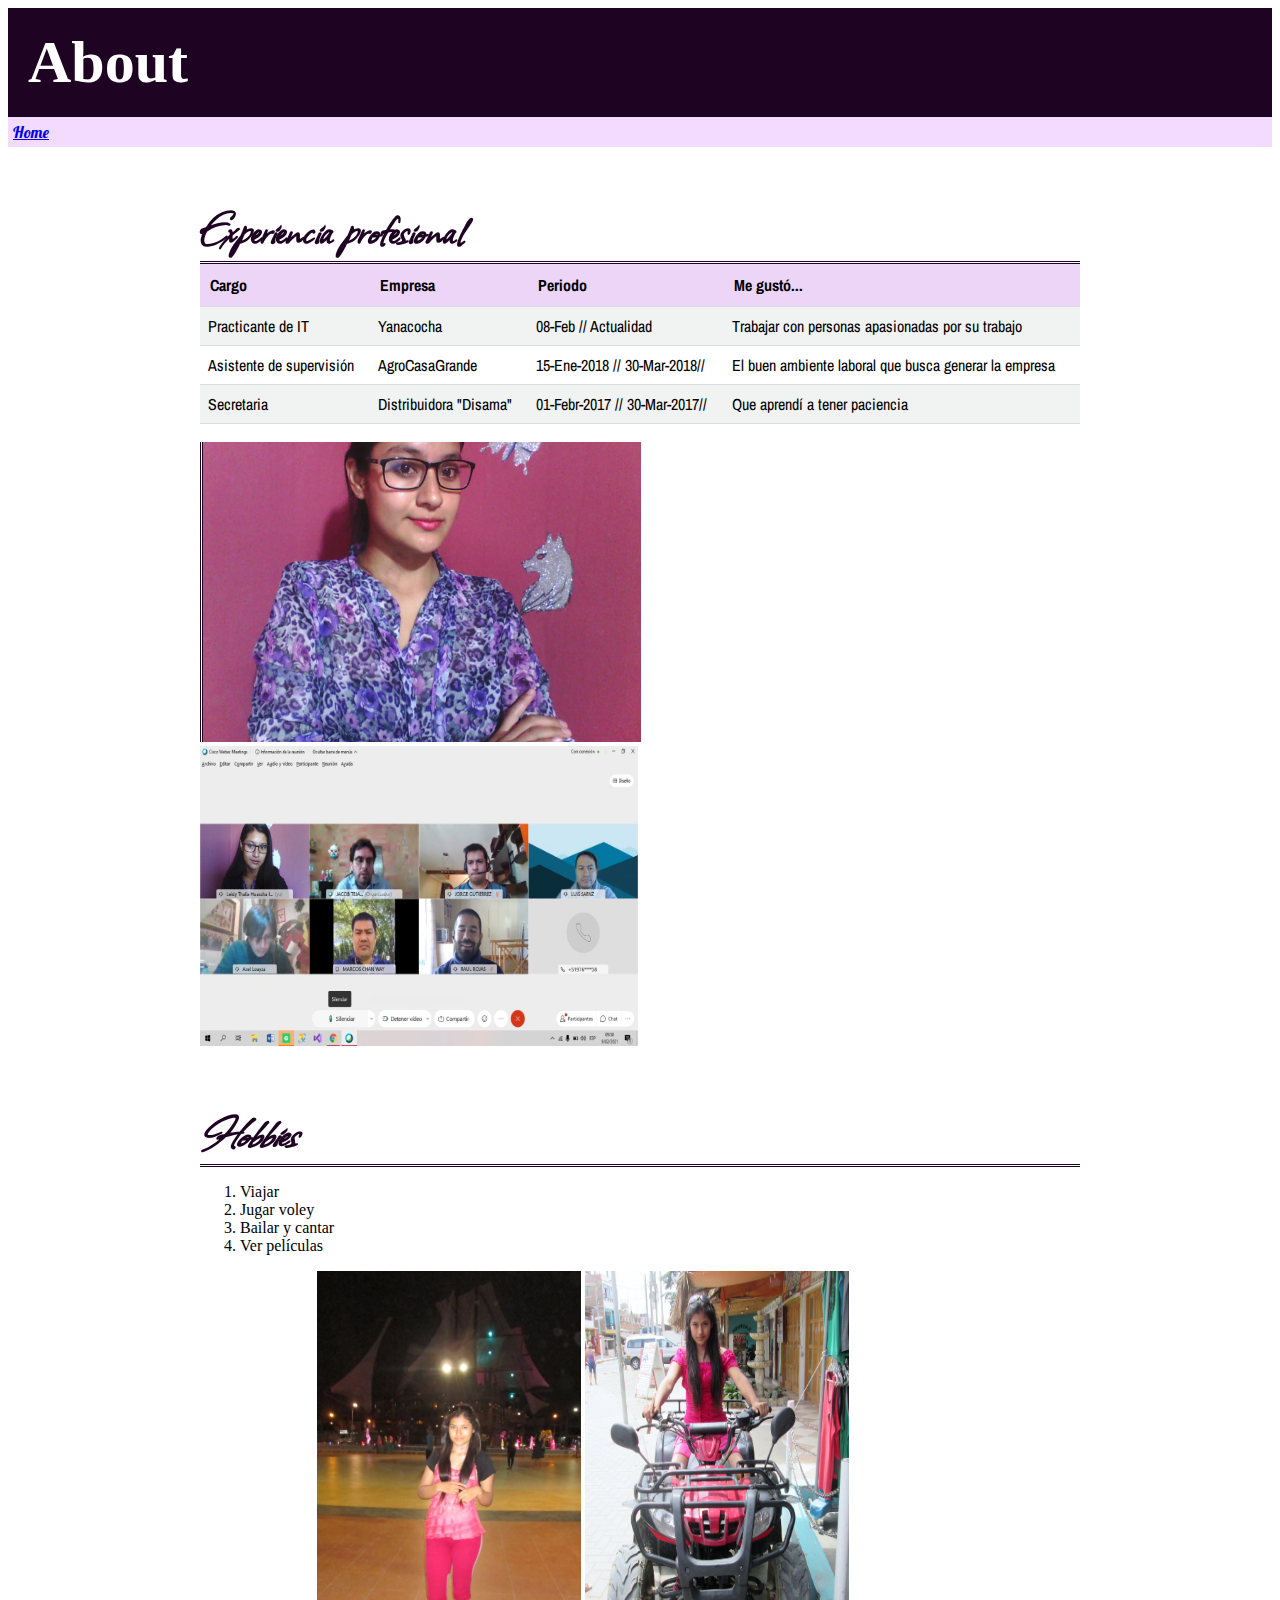
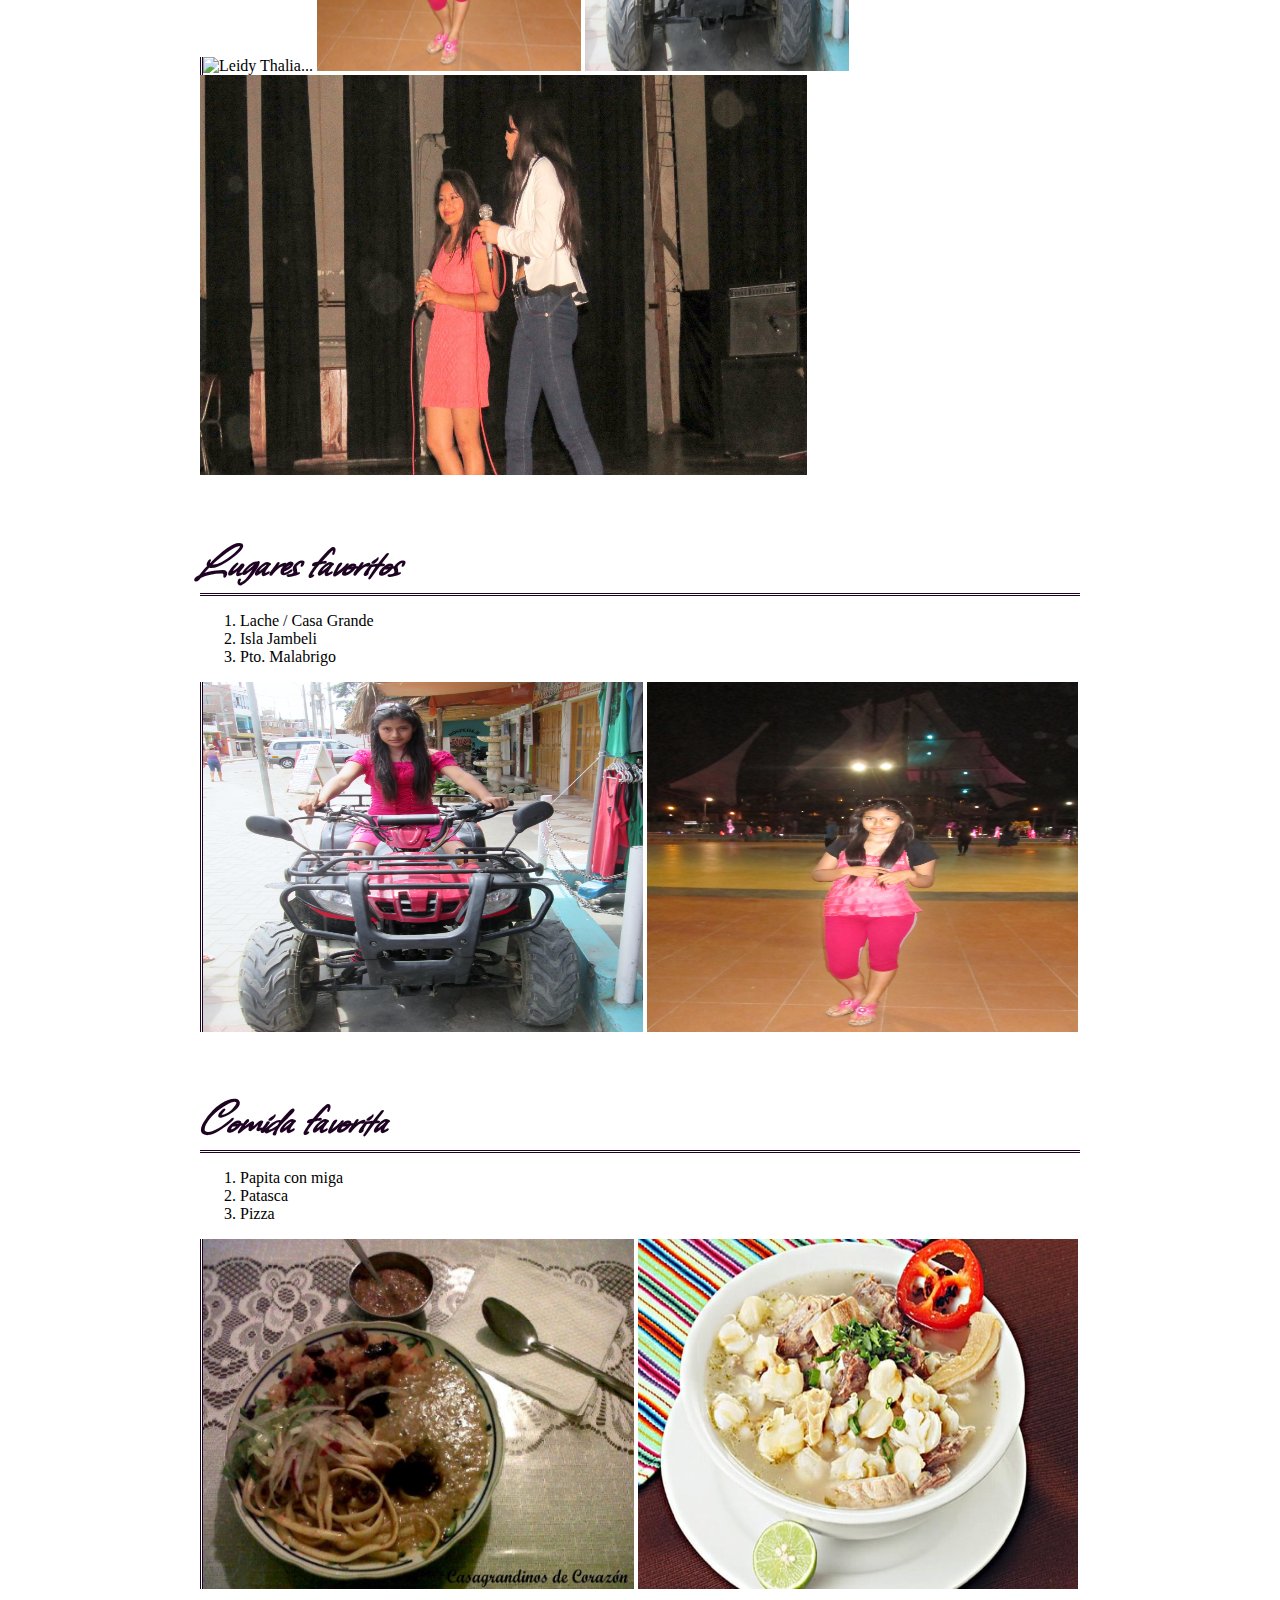
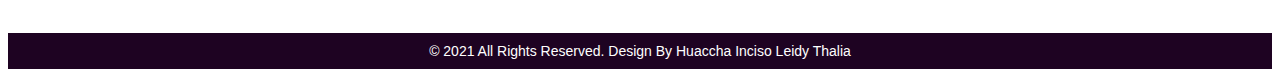
==== acerca.html @ 0725db5f "Vers ult 1" ====
<!DOCTYPE html>
<html>
    <head>
        <meta charset="utf-8">
        <meta http-equiv="X-UA-Compatible" content="IE=edge">
        <title></title>
        <meta name="description" content="">
        <meta name="viewport" content="width=device-width, initial-scale=1">
        <link rel="stylesheet" href="">
        <link href="estilopersonal.css" rel="stylesheet"/> 
        <link rel="preconnect" href="https://fonts.googleapis.com">
        <link rel="preconnect" href="https://fonts.gstatic.com" crossorigin>
        <link href="https://fonts.googleapis.com/css2?family=Rampart+One&display=swap" rel="stylesheet">              
        <link href="https://fonts.googleapis.com/css2?family=Lobster&display=swap" rel="stylesheet">        
        <link href="https://fonts.googleapis.com/css2?family=Allison&display=swap" rel="stylesheet">
        <link href="https://fonts.googleapis.com/css2?family=Archivo+Narrow:ital@1&display=swap" rel="stylesheet">

        <style>
            a:hover{
                background-color: rgb(30, 3, 34);;
                color: rgb(246, 255, 255);
                text-decoration: none;   
                padding: 5px 20px ;                         
            }
            th{
                background-color: rgba(222, 178, 243, 0.548);
                color: #000000;
                padding: 10px 10px;
            }
        </style>

    </head>
    <body>
        <h1 class="enc-final" >About</h1>
        <nav><a href="index.html">Home</a> </nav>
        
        <div>
           
                <h3> Experiencia profesional  </h3>
            
            <table style="width:100%">
                <tr>
                  <th>Cargo</th>
                  <th>Empresa</th>
                  <th>Periodo</th>
                  <th>Me gustó...</th>
                </tr>
                <tr>
                  <td>Practicante de IT</td>
                  <td>Yanacocha</td>
                  <td>08-Feb // Actualidad</td>
                  <td> Trabajar con personas apasionadas por su trabajo</td>
                </tr>
                <tr>
                  <td>Asistente de supervisión</td>
                  <td>AgroCasaGrande</td>
                  <td>15-Ene-2018 // 30-Mar-2018//</td>
                  <td> El buen ambiente laboral que busca generar la empresa</td>
                </tr>
                <tr>
                    <td>Secretaria</td>
                    <td>Distribuidora "Disama"</td>
                    <td>01-Febr-2017 // 30-Mar-2017//</td>
                    <td> Que aprendí a tener paciencia </td>
                  </tr>
              </table>
              <br>
              <img class="pimg" src="IMG/tbj/1.jpeg" alt="Leidy Thalia... " title =" Leidy" width="438" height="300"/> 
              <img src="IMG/tbj/2.jpeg" alt="Leidy Thalia... " title =" Leidy" width="438" height="300"/>
        </div>
        <div>
            <header>
                <h3> <i>Hobbies </i> </h3>
            
            </header>
            <ol>
                <li>Viajar</li>
                <li>Jugar voley</li>
                <li>Bailar y cantar </li>
                <li>Ver películas </li>
              </ol>
              <img class="pimg" src="IMG/hb/4.JPG" alt="Leidy Thalia... " title =" Leidy" width= 69% height="400"/>
              <img src="IMG/hb/1.JPG" alt="Leidy Thalia... " title =" Leidy" width=30% height="400"/>
              <img src="IMG/hb/2.JPG" alt="Leidy Thalia... " title =" Leidy" width=30% height="400"/>
              <img src="IMG/hb/3.jpeg" alt="Leidy Thalia... " title =" Leidy" width=69% height="400"/>              
              
        </div>
        <div>
            <header>
                <h3> <i>Lugares favoritos </i> </h3>
            
            </header>
            <ol>
                <li>Lache / Casa Grande</li>
                <li>Isla Jambeli</li>
                <li>Pto. Malabrigo </li>
            
              </ol>
              <img class="pimg" src="IMG/hb/2.JPG" alt="Leidy Thalia... " title =" Leidy" width=50% height="350"/>
              <img src="IMG/hb/1.JPG" alt="Leidy Thalia... " title =" Leidy" width=49% height="350"/>
            </ol>
              

        </div>
        <div>
            <header>
                <h3> <i>Comida favorita </i> </h3>
            
            </header>
            <ol>
                <li>Papita con miga </li>
                <li>Patasca</li>
                <li>Pizza</li>
              </ol>

              <img class="pimg" src="IMG/cm/C1.jpg" alt="Leidy Thalia... " title =" Leidy" width=49% height="350"/>
              <img src="IMG/cm/C2.jpg" alt="Leidy Thalia... " title =" Leidy" width=50% height="350"/>

        </div>
        <footer class="enc-final">
            <label> © 2021 All Rights Reserved. Design By Huaccha Inciso Leidy Thalia</label>
        </footer>

        <script src="" async defer></script>
    </body>
   
</html>
---- estilopersonal.css ----
body {
    background-color:rgb(255, 255, 255);    
}

div{      
    margin: auto; 
    width: 880px;  
}

h1{    
    font-family:  'Roboto';   
    padding: 20px;
    margin: 0%;
    font-size: 60px;    
}
.enc-final{
    background-color:rgb(30, 3, 34);
    color: #ffffff;
}

p {
    background: rgb(255,252,255);
    background: radial-gradient(circle, rgba(255,255,255,1) 45%, rgba(215,240,255,1) 100%);
    text-align: center;  
    margin:  0%;
    padding: 3% 6%;  
    text-align: justify;  
    font-family: 'Archivo Narrow', sans-serif;  
    border-style: none none none double;
    border-color: rgb(30, 3, 34);
}   

.pimg{
    border-style: none none none double;
    border-color: rgb(30, 3, 34);
}

nav{    
    background-color: rgba(233, 187, 255, 0.548);
    padding: 5px;   
    font-family: 'Lobster', cursive; 
}

ul{   
    text-align: center;
    display: inline;    
    padding: 5px;
    margin: 0px;
}
table {
    border-collapse: collapse;
    font-family: 'Archivo Narrow', sans-serif;
  }

h3{
    font-family: 'Allison', cursive;
    font-size: 50px ; 
    border-style: none none double none ;
    border-color: rgb(30, 3, 34);
    color:rgb(30, 3, 34);
    margin-bottom: 0%;
}

.juntos{
    display: flex;
}

footer{
    font-family:  Helvetica, sans-serif, Arial;
    margin:40px 0px 0px 0px; 
    padding: 10px 5px ; 
    font-size: 14px;
    text-align: center;
    min-height:calc(100hv - 100px - 30px);
   }

td,tr{
    padding: 8px;
    text-align: left;
    border-bottom: 1px solid #ddd;
}

tr:nth-child(even){background-color: #f1f3f3}
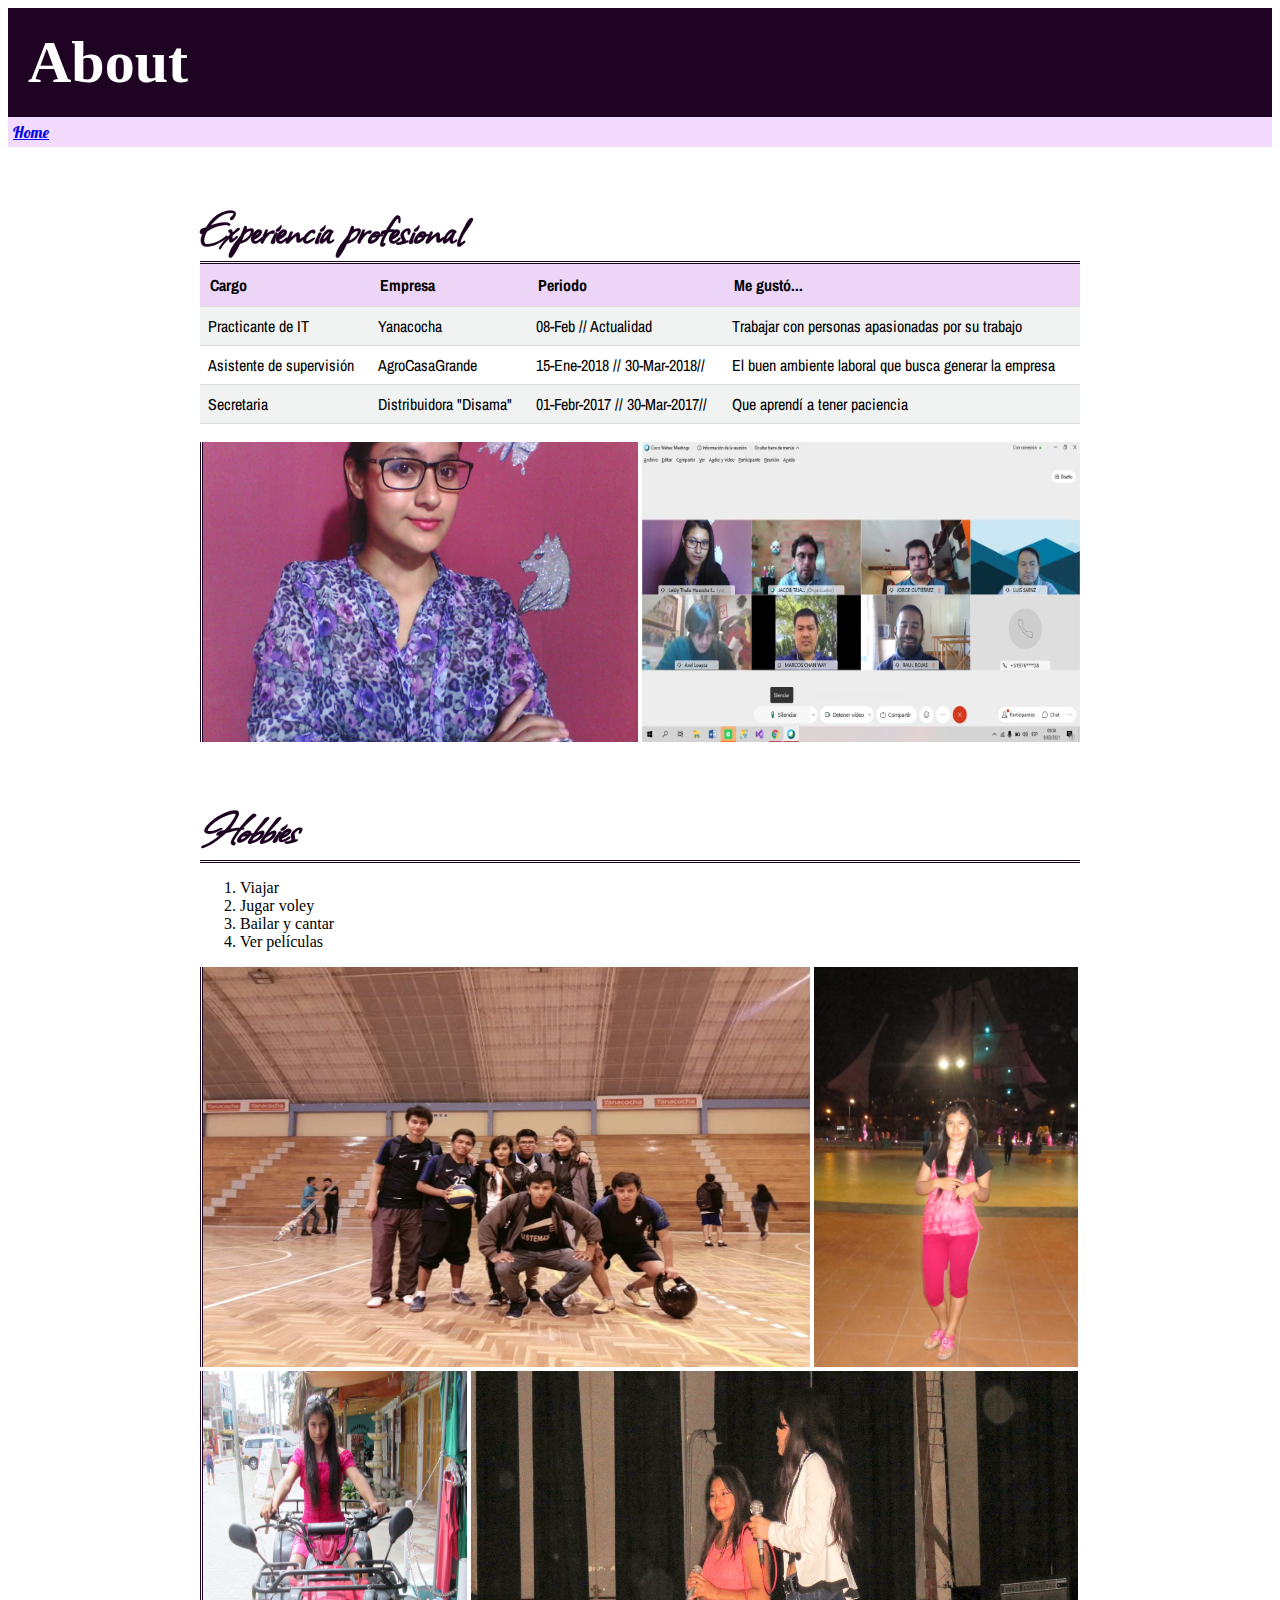
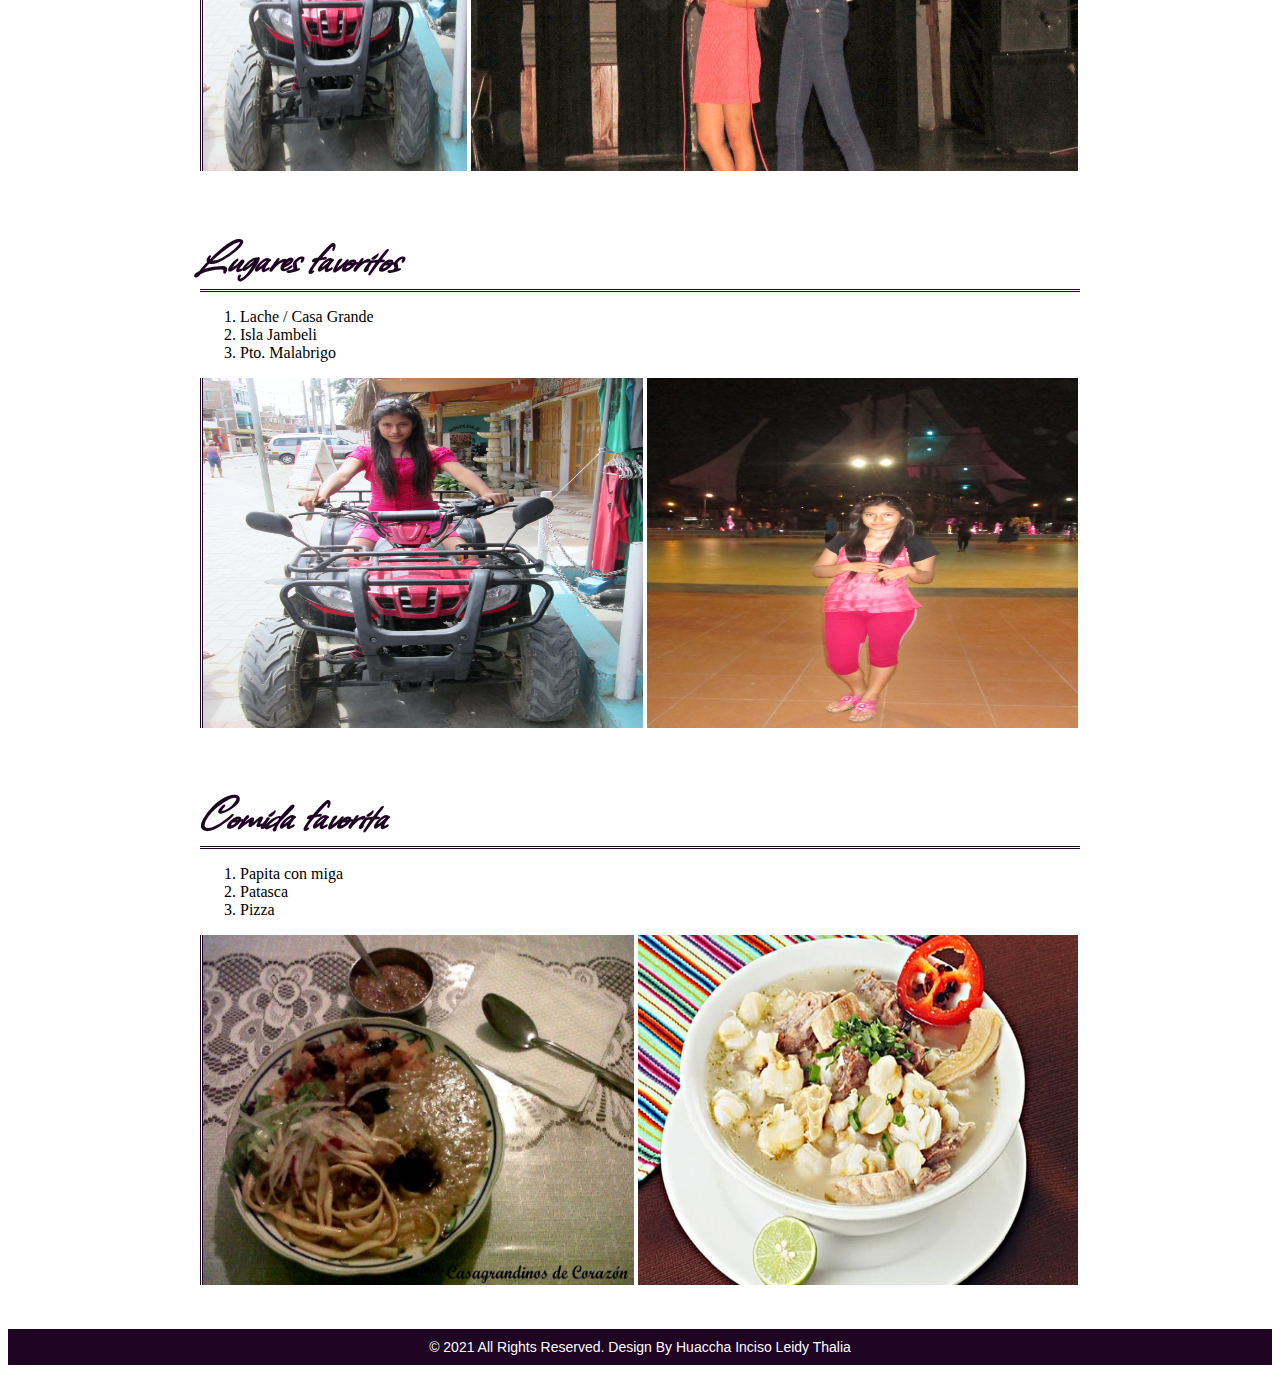
==== commit d3a94a00: "Ver ult 6" ====
--- a/acerca.html
+++ b/acerca.html
@@ -63,9 +63,9 @@
                     <td>01-Febr-2017 // 30-Mar-2017//</td>
                     <td> Que aprendí a tener paciencia </td>
                   </tr>
-              </table>
-              <br>
-              <img class="pimg" src="IMG/tbj/1.jpeg" alt="Leidy Thalia... " title =" Leidy" width="438" height="300"/> 
+            </table>
+              <br>        
+              <img class="pimg" src="IMG/tbj/1.jpeg" alt="Leidy Thalia... " title =" Leidy" width="435" height="300"/> 
               <img src="IMG/tbj/2.jpeg" alt="Leidy Thalia... " title =" Leidy" width="438" height="300"/>
         </div>
         <div>
@@ -79,11 +79,11 @@
                 <li>Bailar y cantar </li>
                 <li>Ver películas </li>
               </ol>
-              <img class="pimg" src="IMG/hb/4.JPG" alt="Leidy Thalia... " title =" Leidy" width= 69% height="400"/>
+              <img class="pimg" src="IMG/hb/4.jpg" alt="Leidy Thalia... " title =" Leidy" width= 69% height="400"/>
               <img src="IMG/hb/1.JPG" alt="Leidy Thalia... " title =" Leidy" width=30% height="400"/>
-              <img src="IMG/hb/2.JPG" alt="Leidy Thalia... " title =" Leidy" width=30% height="400"/>
+              <img class="pimg"  src="IMG/hb/2.JPG" alt="Leidy Thalia... " title =" Leidy" width=30% height="400"/>
               <img src="IMG/hb/3.jpeg" alt="Leidy Thalia... " title =" Leidy" width=69% height="400"/>              
-              
+            </ol> 
         </div>
         <div>
             <header>
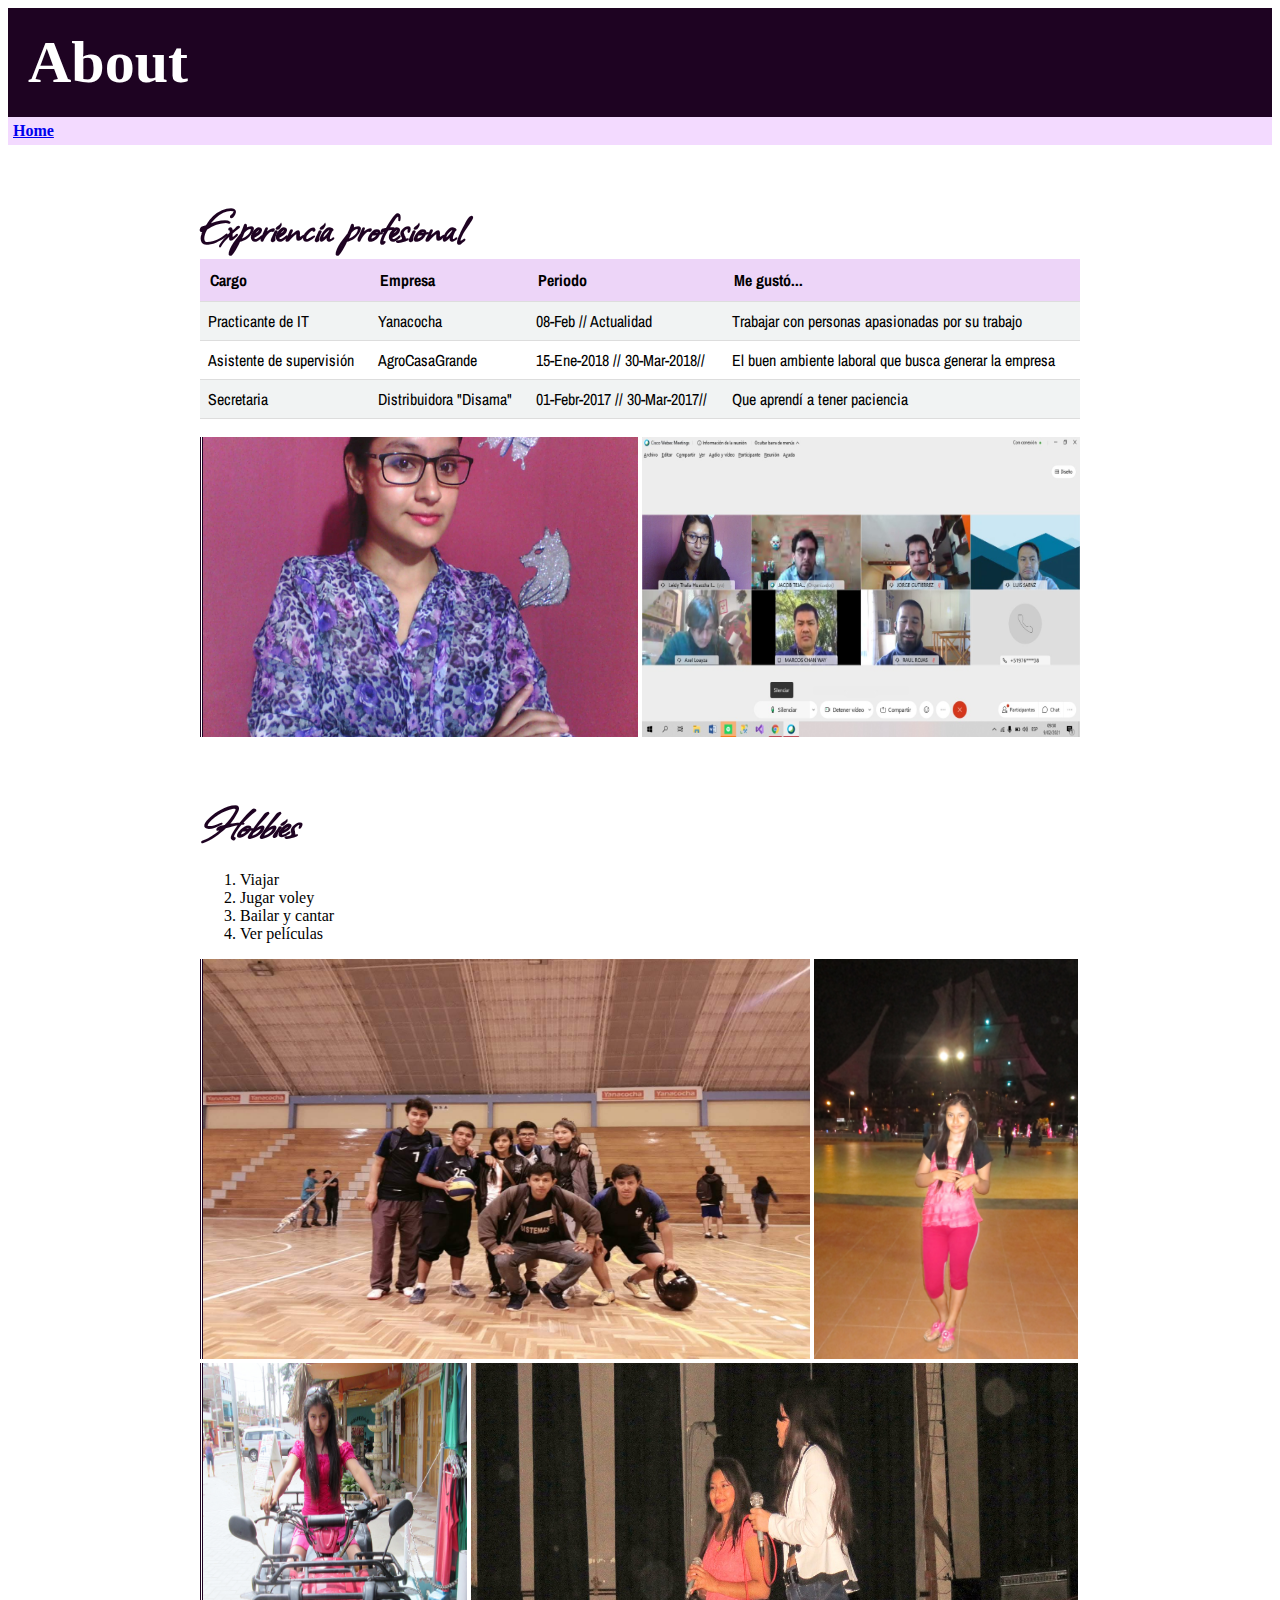
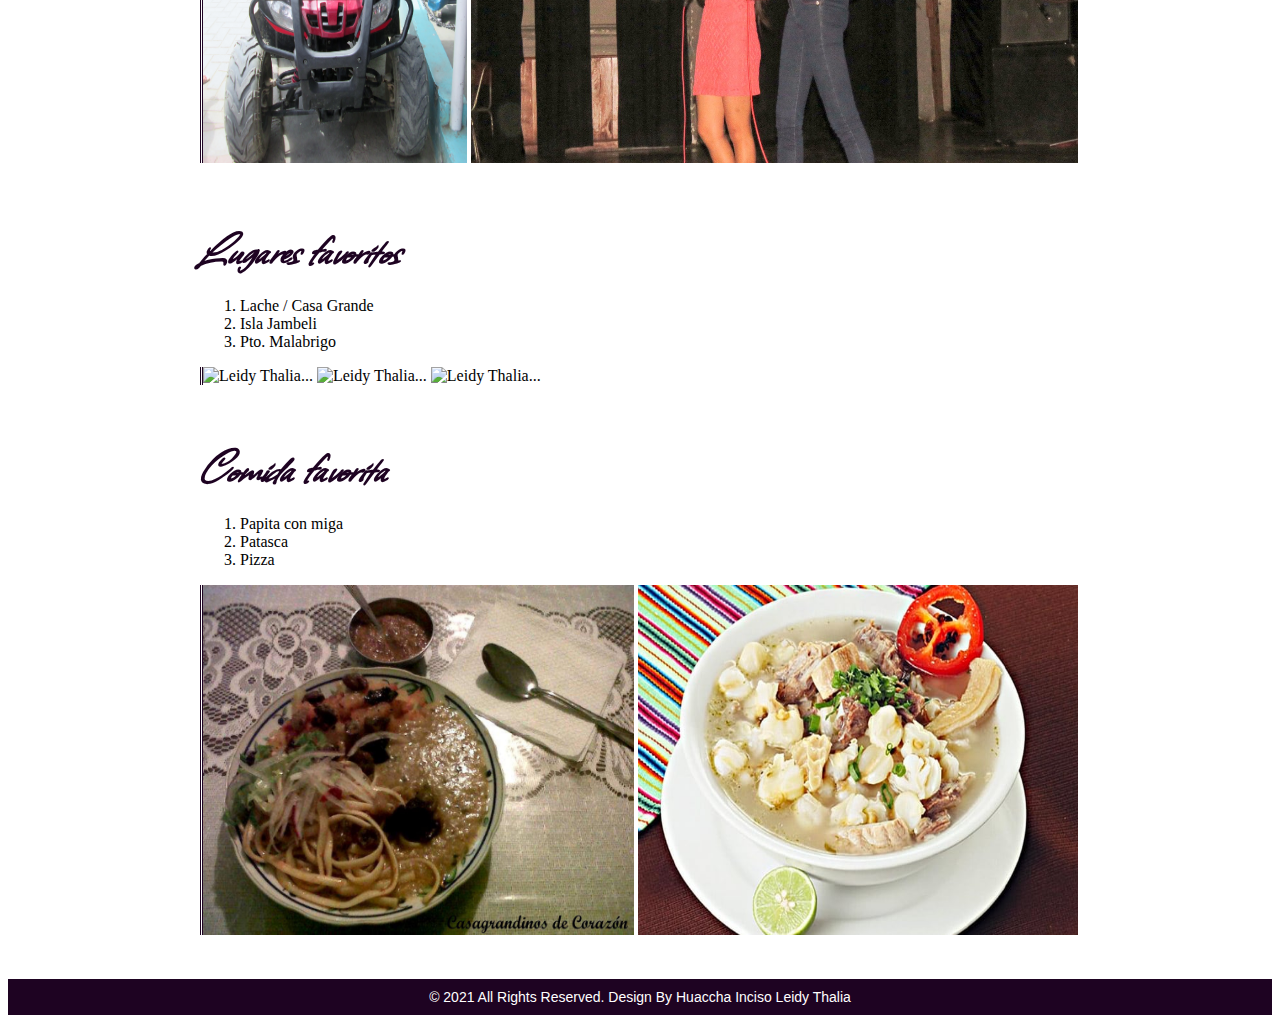
==== commit dada43a3: "versión 1 Boots" ====
--- a/acerca.html
+++ b/acerca.html
@@ -7,7 +7,7 @@
         <meta name="description" content="">
         <meta name="viewport" content="width=device-width, initial-scale=1">
         <link rel="stylesheet" href="">
-        <link href="estilopersonal.css" rel="stylesheet"/> 
+        <link href="Estilos/estilopersonal.css" rel="stylesheet"/> 
         <link rel="preconnect" href="https://fonts.googleapis.com">
         <link rel="preconnect" href="https://fonts.gstatic.com" crossorigin>
         <link href="https://fonts.googleapis.com/css2?family=Rampart+One&display=swap" rel="stylesheet">              
@@ -96,8 +96,10 @@
                 <li>Pto. Malabrigo </li>
             
               </ol>
-              <img class="pimg" src="IMG/hb/2.JPG" alt="Leidy Thalia... " title =" Leidy" width=50% height="350"/>
-              <img src="IMG/hb/1.JPG" alt="Leidy Thalia... " title =" Leidy" width=49% height="350"/>
+              <img class="pimg" src="IMG/vj/8.jpg" alt="Leidy Thalia... " title =" Leidy" width=25% height="320"/>
+
+              <img src="IMG/vj/6.jpg" alt="Leidy Thalia... " title =" Leidy" width=49% height="320"/>
+              <img src="IMG/vj/7.jpg" alt="Leidy Thalia... " title =" Leidy" width=24% height="320"/>
             </ol>
               
 
--- a/Estilos/estilopersonal.css
+++ b/Estilos/estilopersonal.css
@@ -0,0 +1,86 @@
+body {
+    background-color:rgb(255, 255, 255);    
+}
+
+div{      
+    margin: auto; 
+    width: 880px;  
+}
+
+h1{    
+    font-family:  'Roboto';   
+    padding: 20px;
+    margin: 0%;
+    font-size: 60px;    
+}
+
+.enc-final{
+    background-color:rgb(30, 3, 34);
+    color: #ffffff;
+}
+
+p {
+    background: rgb(255,252,255);
+    background: radial-gradient(circle, rgba(255,255,255,1) 45%, rgba(215,240,255,1) 100%);
+    text-align: center;  
+    margin:  0%;
+    padding: 0% 0%;  
+    text-align: justify;  
+    font-family: 'Archivo Narrow', sans-serif;  
+    border-style: double none double double;
+    border-color: rgb(30, 3, 34);
+}   
+
+.pimg{
+    border-style: none none none double;
+    border-color: rgb(30, 3, 34);
+}
+
+nav{    
+    background-color: rgba(233, 187, 255, 0.548);
+    padding: 5px;   
+    font-family:  'Roboto' ;
+    font-weight: bold; 
+}
+
+ul{   
+    text-align: center;
+    display: inline;    
+    padding: 5px;
+    margin: 0px;
+}
+table {
+    border-collapse: collapse;
+    font-family: 'Archivo Narrow', sans-serif;
+  }
+
+h3{
+    font-family: 'Allison', cursive;
+    font-size: 50px ;     
+    color:rgb(30, 3, 34);
+    margin-bottom: 0%;
+}
+
+.juntos{
+    display: flex;
+}
+
+footer{
+    font-family:  Helvetica, sans-serif, Arial;
+    margin:40px 0px 0px 0px; 
+    padding: 10px 5px ; 
+    font-size: 14px;
+    text-align: center;
+    }
+
+td,tr{
+    padding: 8px;
+    text-align: left;
+    border-bottom: 1px solid #ddd;
+}
+
+tr:nth-child(even){background-color: #f1f3f3}
+
+
+
+    
